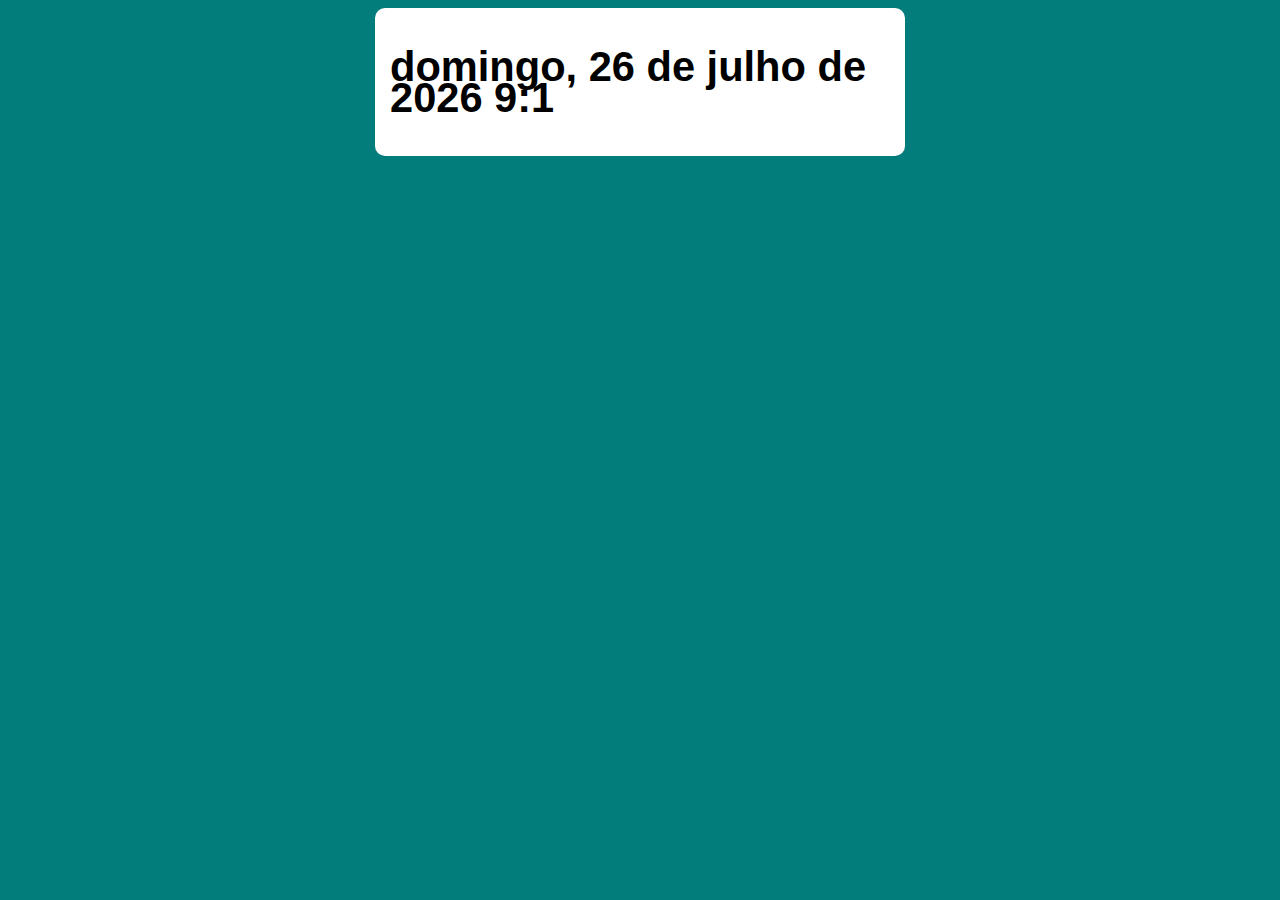
==== exercícios/exAula29/index.html @ d6695ac0 "Exercício com switch/case" ====
<!DOCTYPE html>
<html lang="pt-br">
<head>
    <meta charset="UTF-8">
    <meta name="viewport" content="width=device-width, initial-scale=1.0">
    <title>Modelo</title>
    <link rel="stylesheet" href="style.css">
</head>
<body>
    <main>
        <section>
            <div id="res">
                <h1>Olá mundo!</h1>
            </div>
        </section>
    </main>
    <script src="SecondMethod.js"></script>
</body>
</html>
---- exercícios/exAula29/style.css ----
@charset "UTF-8";

body{
    background-color: #037c7c;
    font-family: Arial, Helvetica, sans-serif;
    line-height: 1.5em;
    font-size: 1.3em;
}

main{
    margin: auto;
    width: 500px;
    background-color: white;
    padding: 15px;
    border-radius: 10px;
}
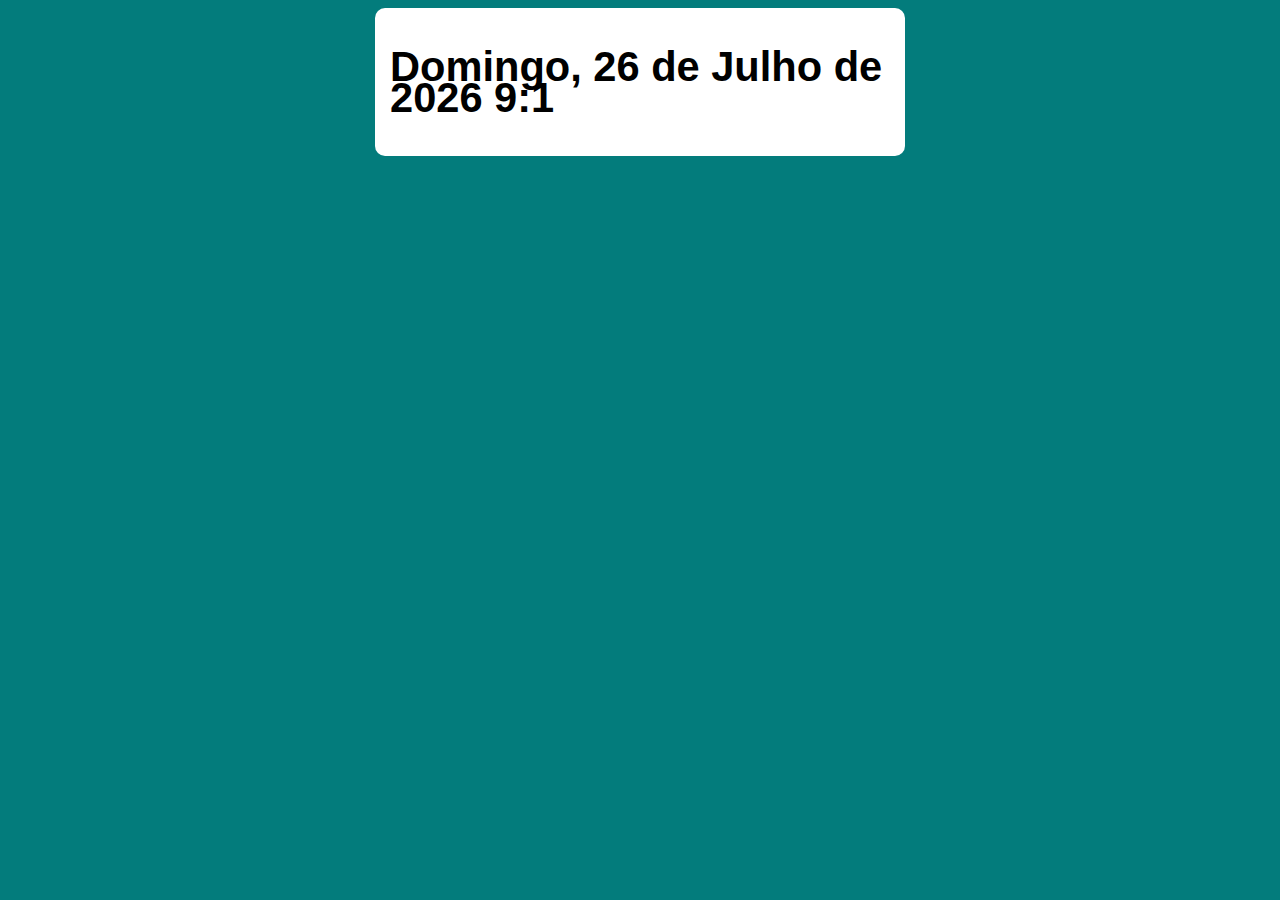
==== commit c0fe8b1b: "começando exercício calculadora" ====
--- a/exercícios/exAula29/index.html
+++ b/exercícios/exAula29/index.html
@@ -14,6 +14,6 @@
             </div>
         </section>
     </main>
-    <script src="SecondMethod.js"></script>
+    <script src="main.js"></script>
 </body>
 </html>